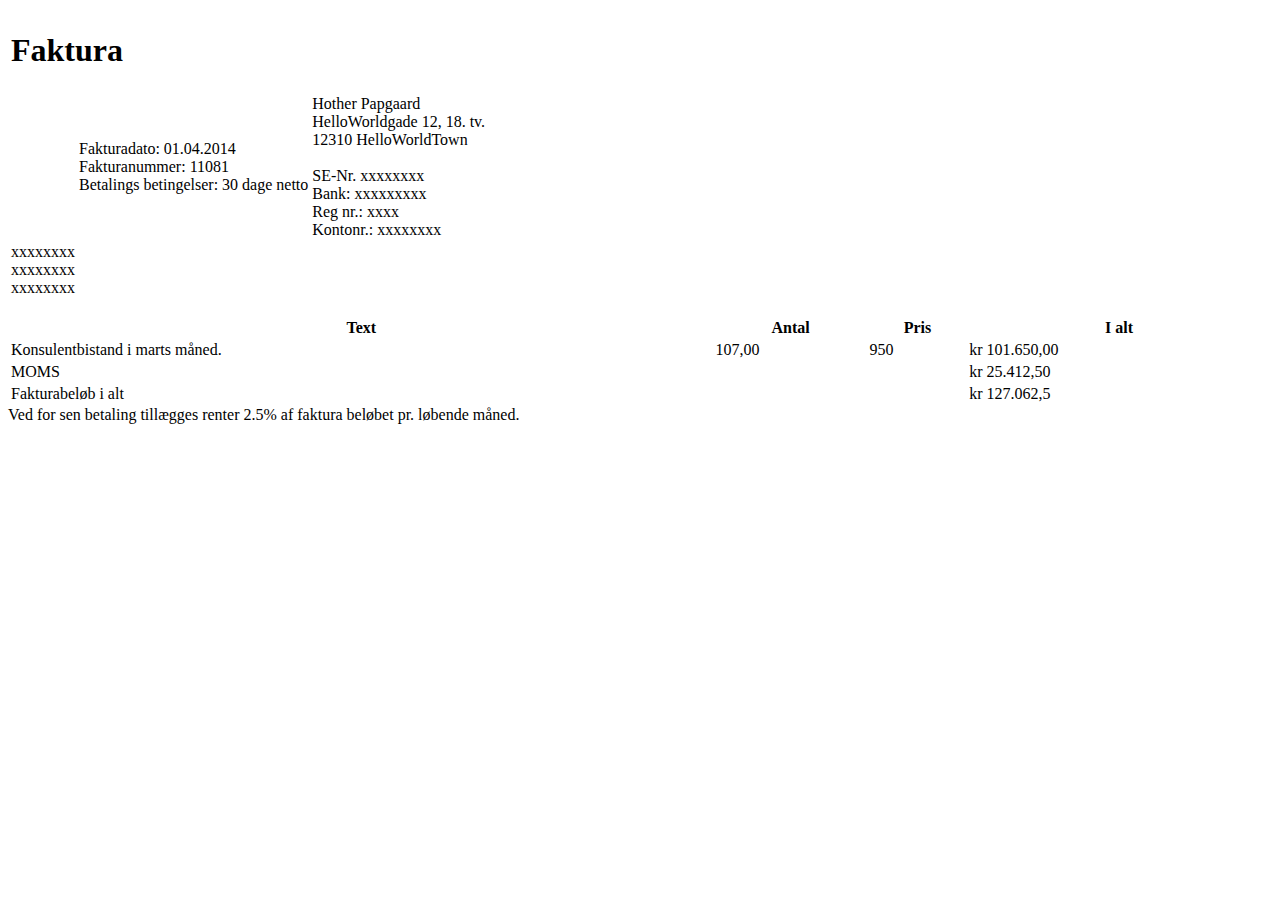
==== InvoicerHost/invoice.html @ 7344b4bd "Added invoice.html and css." ====
﻿<!DOCTYPE html>

<html lang="en" xmlns="http://www.w3.org/1999/xhtml">
	<head>
		<meta charset="utf-8" />
		<title></title>
		<link href="content/invoice.css" rel="stylesheet" />
	</head>
	<body>
		<table border="0">
			<tr>
				<td colspan="3"><h1>Faktura</h1></td>
			</tr>
			<tr>
				<td></td>
				<td>
					<div class="invoice-meta">
						Fakturadato: 01.04.2014<br />
						Fakturanummer: 11081<br />
						Betalings betingelser: 30 dage netto<br />
					</div>
				</td>
				<td>
					<div class="company">
						Hother Papgaard<br />
						HelloWorldgade 12, 18. tv.<br />
						12310 HelloWorldTown<br />
						<br />
						SE-Nr. xxxxxxxx<br />
						Bank: xxxxxxxxx<br />
						Reg nr.: xxxx<br />
						Kontonr.: xxxxxxxx
					</div>
				</td>
			</tr>
			<tr>
				<td>
					<div class="invoice-receipient">
						xxxxxxxx<br />
						xxxxxxxx<br />
						xxxxxxxx<br />
					</div>
				</td>
				<td></td>
				<td></td>
			</tr>
		</table>
		<p></p>
		<div class="invoice-data">
			<table style="width: 100%">
				<thead>
				<th>Text</th>
				<th>Antal</th>
				<th>Pris</th>
				<th>I alt</th>
				</thead>
				<tbody>
					<tr>
						<td>Konsulentbistand i marts måned. </td>
						<td>107,00</td>
						<td>950</td>
						<td>kr 101.650,00</td>
					</tr>
					<tr class="moms">
						<td>MOMS</td>
						<td></td>
						<td></td>
						<td>kr 25.412,50</td>
					</tr>
					<tr class="ialt">
						<td>Fakturabeløb i alt</td>
						<td></td>
						<td></td>
						<td>kr 127.062,5</td>
					</tr>
				</tbody>
			</table>
		</div>

		<footer>Ved for sen betaling tillægges renter 2.5% af faktura beløbet pr. løbende måned.</footer>
	</body>
</html>
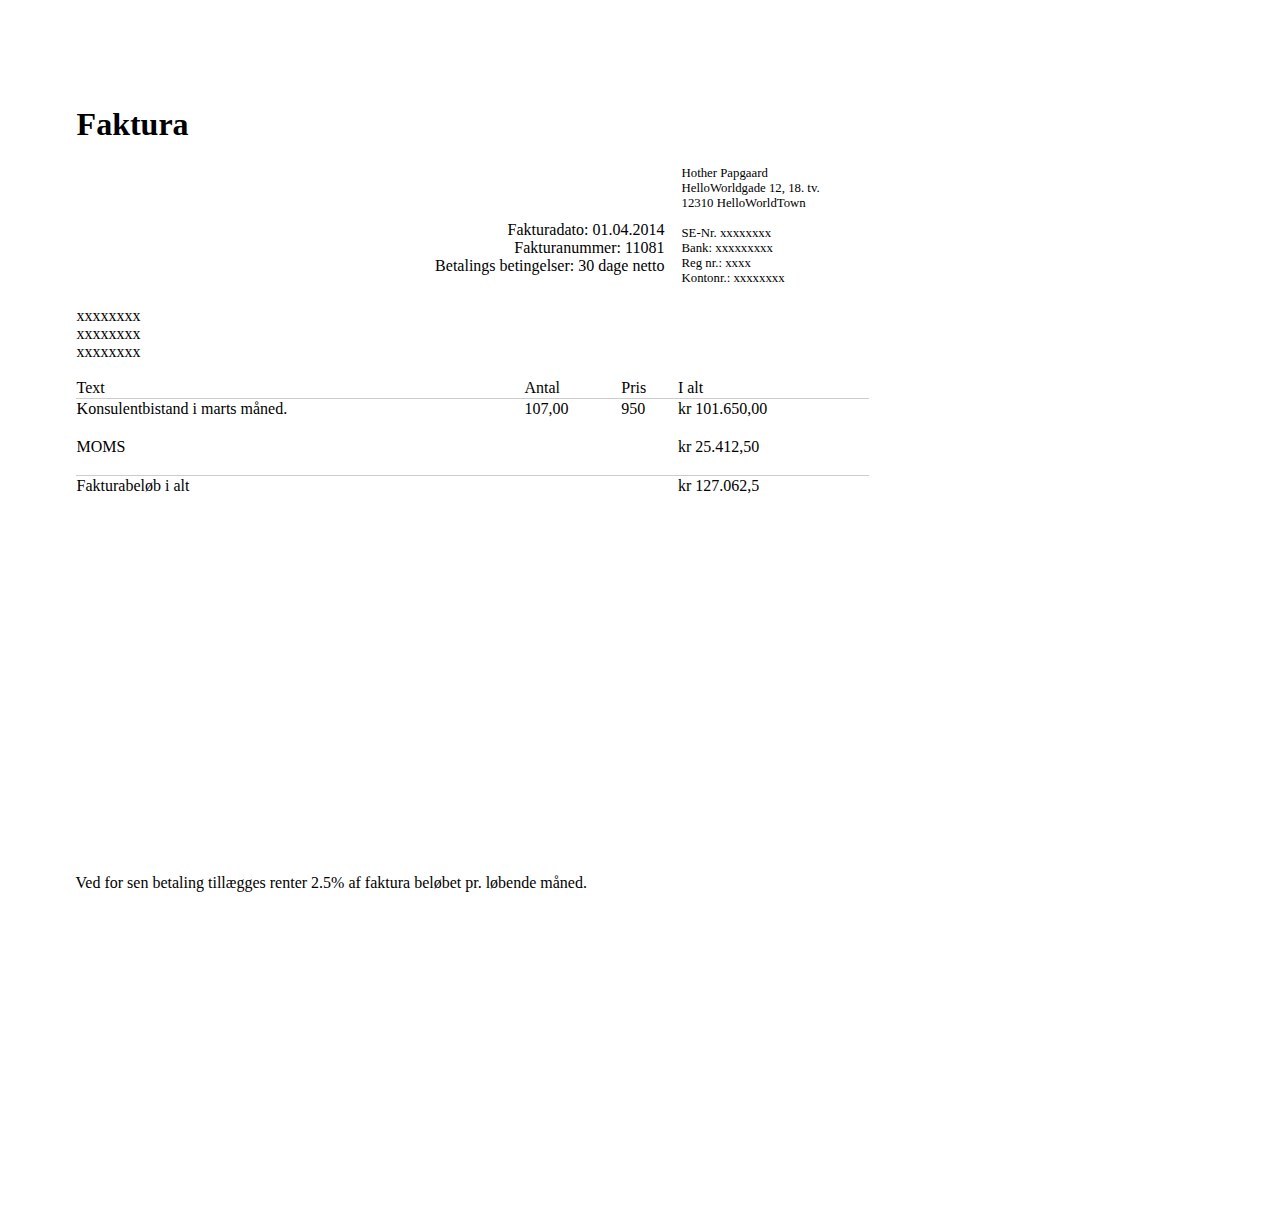
==== commit 26b13fea: "Inlined styles" ====
--- a/InvoicerHost/invoice.html
+++ b/InvoicerHost/invoice.html
@@ -4,10 +4,75 @@
 	<head>
 		<meta charset="utf-8" />
 		<title></title>
-		<link href="content/invoice.css" rel="stylesheet" />
+		<style>
+			html {
+				width: 21cm;
+				height: 29.7cm;
+			}
+
+			body {
+				font-family: verdana;
+				width: 21cm;
+				height: 27.7cm;
+				margin-left: auto;
+				margin-right: auto;
+				/* 
+					border: 1px solid #ccc;
+				*/
+				padding: 2cm;
+			}
+
+			div.container { position: absolute; }
+
+			h1 { }
+
+
+			table { border-collapse: collapse; }
+
+			td { vertical-align: top; }
+
+			th {
+				text-align: left;
+				font-style: normal;
+				font-weight: normal;
+				border-bottom: 1px solid #ccc;
+			}
+
+			.invoice-meta {
+				text-align: right;
+				width: 7.5cm;
+				padding-right: .4cm;
+				padding-top: 1.45cm;
+			}
+
+			.invoice-receipient {
+				width: 8cm;
+				padding-top: .5cm;
+			}
+
+			.company {
+				width: 5cm;
+				font-size: .8em;
+			}
+
+			.invoice-data { }
+
+			.moms td {
+				padding-top: .5cm;
+				padding-bottom: .5cm;
+			}
+
+			.ialt td { border-top: 1px solid #ccc; }
+
+
+			footer {
+				position: relative;
+				padding-top: 10cm;
+			}
+		</style>
 	</head>
 	<body>
-		<table border="0">
+		<table border="0" style="width: 100%">
 			<tr>
 				<td colspan="3"><h1>Faktura</h1></td>
 			</tr>
@@ -49,10 +114,10 @@
 		<div class="invoice-data">
 			<table style="width: 100%">
 				<thead>
-				<th>Text</th>
-				<th>Antal</th>
-				<th>Pris</th>
-				<th>I alt</th>
+					<th>Text</th>
+					<th>Antal</th>
+					<th>Pris</th>
+					<th>I alt</th>
 				</thead>
 				<tbody>
 					<tr>
